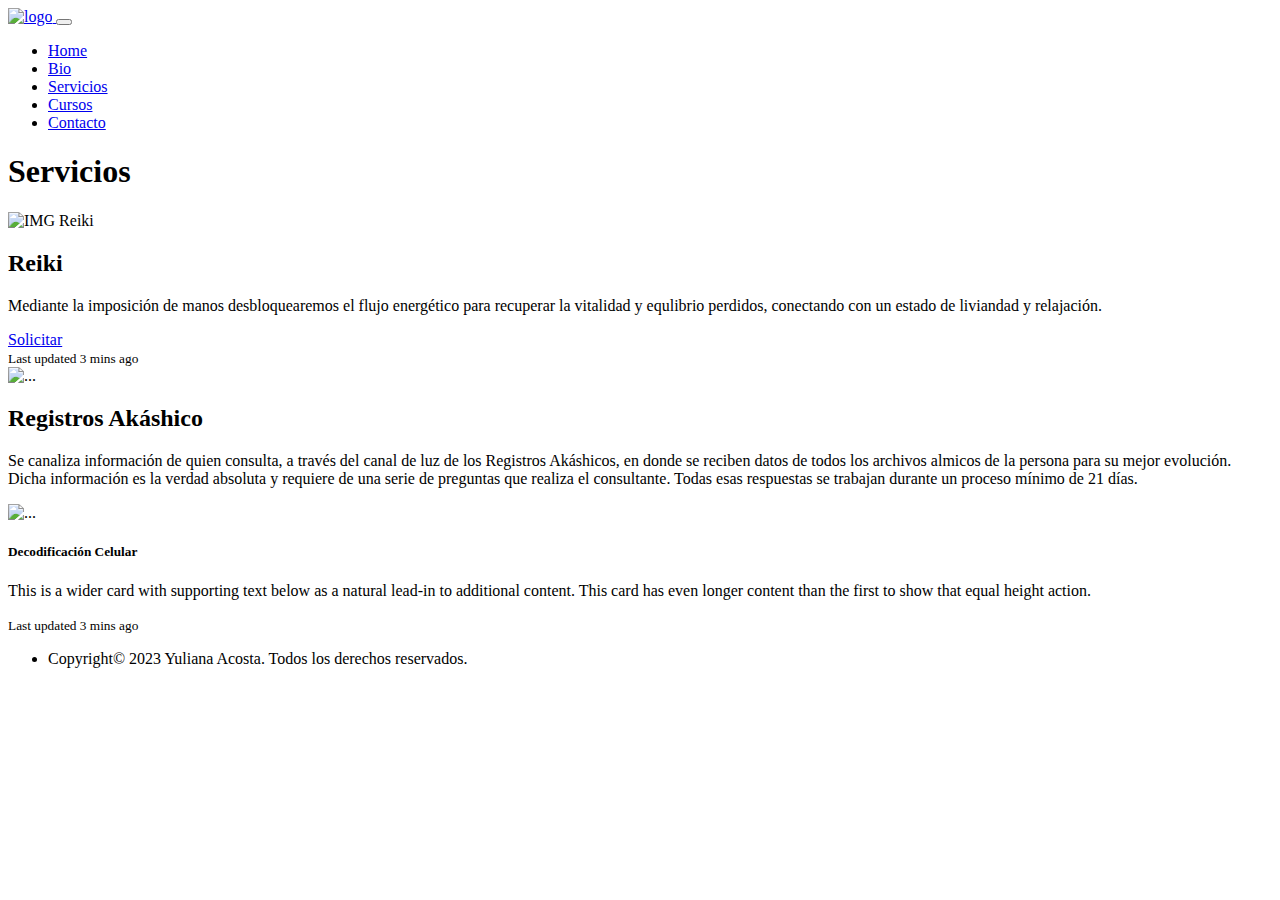
==== index.html @ 0eb401e8 "entrega" ====
<!doctype html>
<html lang="en">

<head>
  <meta charset="utf-8">
  <meta name="viewport" content="width=device-width, initial-scale=1">
  <title>Somos Luz - Servicio</title>
  <!--css BS-->
  <link href="https://cdn.jsdelivr.net/npm/bootstrap@5.2.3/dist/css/bootstrap.min.css" rel="stylesheet"
    integrity="sha384-rbsA2VBKQhggwzxH7pPCaAqO46MgnOM80zW1RWuH61DGLwZJEdK2Kadq2F9CUG65" crossorigin="anonymous">
  <!--Mi CSS-->
  <link rel="stylesheet" href="css/style.css">

  <!--inicia Animation-->
  <link
    rel="stylesheet"
    href="https://cdnjs.cloudflare.com/ajax/libs/animate.css/4.1.1/animate.min.css"
  />
  <!--end animation-->

</head>

<body>
  <!--INICIA NAV-->
  <nav class="navbar navbar-expand-lg" id="botonera">
    <div class="container">
      <a class="navbar-brand" href="index.html">
        <img src="img/logo1.png" alt="logo">
      </a>
      <button class="navbar-toggler" type="button" data-bs-toggle="collapse" data-bs-target="#navbarSupportedContent"
        aria-controls="navbarSupportedContent" aria-expanded="false" aria-label="Toggle navigation">
        <span class="navbar-toggler-icon"></span>
      </button>
      <div class="collapse navbar-collapse" id="navbarSupportedContent">
        <ul class="navbar-nav ms-auto mb-2 mb-lg-0">
          <li class="nav-item">
            <a class="nav-link active" aria-current="page" href="#">Home</a>
          </li>
          <li class="nav-item">
            <a class="nav-link" href="#">Bio</a>
          </li>
          <li class="nav-item">
            <a class="nav-link" href="#">Servicios</a>
          </li>
          <li class="nav-item">
            <a class="nav-link" href="#">Cursos</a>
          </li>
          <li class="nav-item">
            <a class="nav-link" href="#">Contacto</a>
          </li>
      </div>
    </div>
  </nav>
  <!--ENDS NAV-->
  <!--inicia carousel-->
  <header>
    <div class="wow tipoAnimation">
      <link rel="stylesheet" href="">
    <h1 class="animate__animated animate__bounce">Servicios</h1>
  </div>
  </header>
  <!--ends carousel-->
  <main>
    <section class="container-fluid">
      <!--inicia sistema de grilla de Bs-->
      <div class="row">
        <article>
          <div class="card-group">
            <div class="card">
              <img src="img/iconos/chakras.webp" class="card-img-top" alt="IMG Reiki">
              <div class="card-body">
                <h2 class="card-title">Reiki</h2>
                <p class="card-text">Mediante la imposición de manos desbloquearemos el flujo energético para recuperar la vitalidad y equlibrio perdidos, conectando con un estado de liviandad y relajación.</p>
                <a href="#" class="btn bg-violet">Solicitar</a>
              </div>
              <div class="card-footer">
                <small class="text-muted">Last updated 3 mins ago</small>
              </div>
            </div>
            <div class="card">
              <img src="img/iconos/registros-akashicos1.jpg" class="card-img-top" alt="...">
              <div class="card-body">
                <h2 class="card-title">Registros Akáshico</h2>
                <p class="card-text">Se canaliza información de quien consulta, a través del canal de luz de los Registros Akáshicos, en donde se reciben datos de todos los archivos almicos de la persona para su mejor evolución. Dicha información es la verdad absoluta y requiere de una serie de preguntas que realiza el consultante. Todas esas respuestas se trabajan durante un proceso mínimo de 21 días.</p>
              </div>
            </div>
            <div class="card">
              <img src="img/iconos/decod.jpg" class="card-img-top" alt="...">
              <div class="card-body">
                <h5 class="card-title">Decodificación Celular</h5>
                <p class="card-text">This is a wider card with supporting text below as a natural lead-in to additional content. This card has even longer content than the first to show that equal height action.</p>
              </div>
              <div class="card-footer">
                <small class="text-muted">Last updated 3 mins ago</small>
              </div>
            </div>
          </div>
        </article>

      </div>
    </section>
  </main>
  <footer>
    <div class="back">
      <ul>
        <li><a>Copyright© 2023 Yuliana Acosta. Todos los derechos reservados.</a></li>
      </ul>
    </div>
  </footer>
  <!--Js de BS-->
  <script src="https://cdn.jsdelivr.net/npm/bootstrap@5.2.3/dist/js/bootstrap.bundle.min.js"
    integrity="sha384-kenU1KFdBIe4zVF0s0G1M5b4hcpxyD9F7jL+jjXkk+Q2h455rYXK/7HAuoJl+0I4"
    crossorigin="anonymous"></script>
</body>

</html>
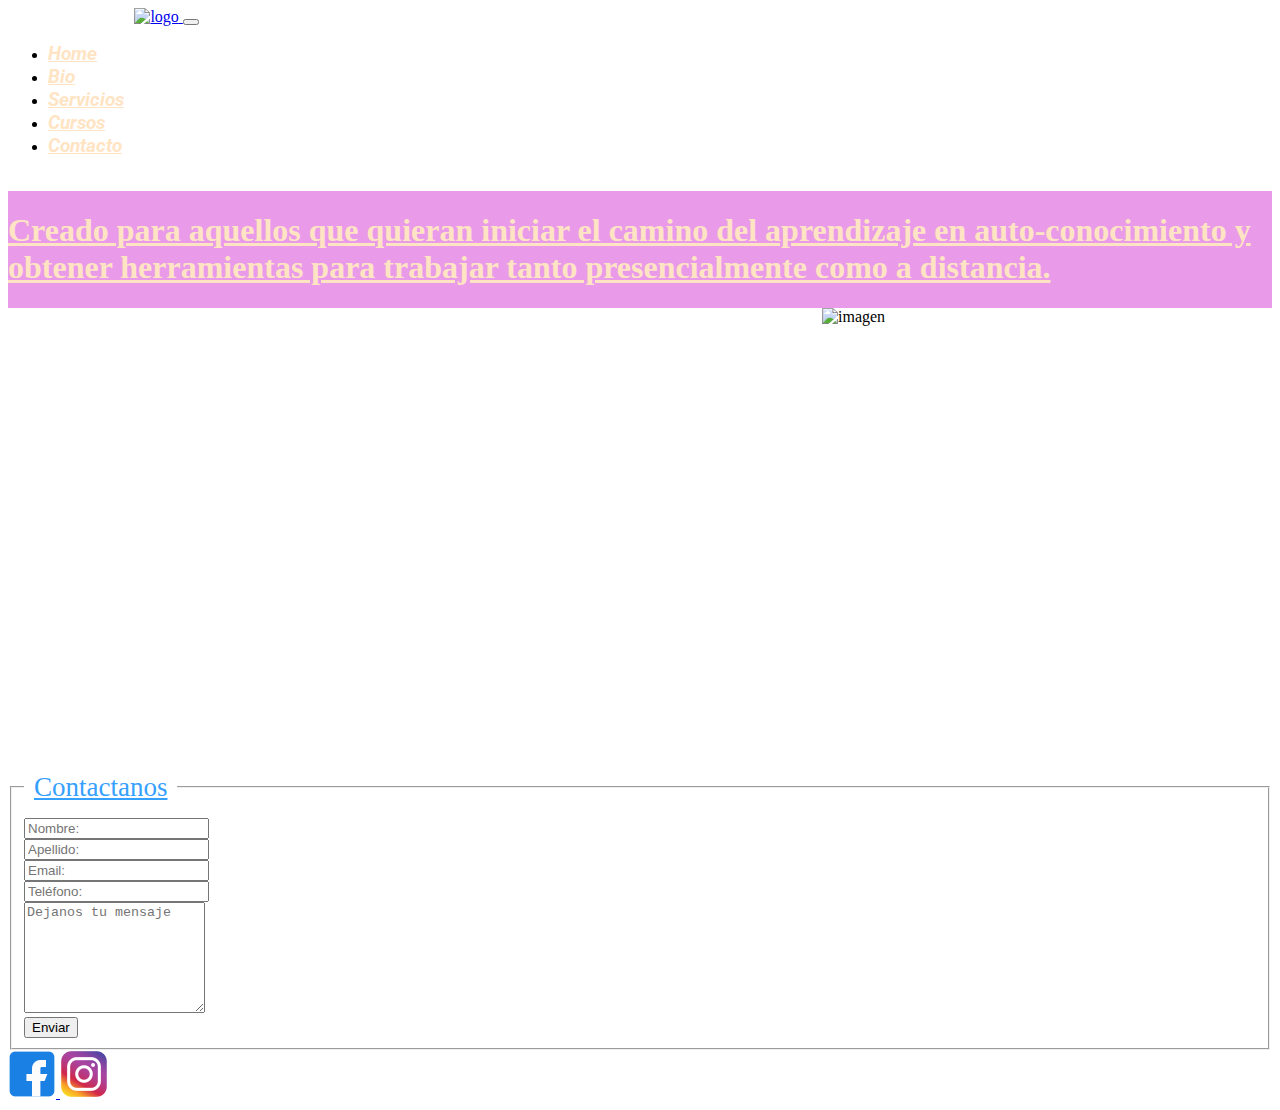
==== commit 233661f7: "Prueba sin logo" ====
--- a/index.html
+++ b/index.html
@@ -4,28 +4,22 @@
 <head>
   <meta charset="utf-8">
   <meta name="viewport" content="width=device-width, initial-scale=1">
-  <title>Somos Luz - Servicio</title>
-  <!--css BS-->
+  <title>Somos Luz - Terapias Holísticas</title>
+  <link rel="shortcut icon" href="img/favicon.png" type="image/x-icon">
+  <link rel="stylesheet" href="css/style.css">
   <link href="https://cdn.jsdelivr.net/npm/bootstrap@5.2.3/dist/css/bootstrap.min.css" rel="stylesheet"
     integrity="sha384-rbsA2VBKQhggwzxH7pPCaAqO46MgnOM80zW1RWuH61DGLwZJEdK2Kadq2F9CUG65" crossorigin="anonymous">
-  <!--Mi CSS-->
-  <link rel="stylesheet" href="css/style.css">
-
-  <!--inicia Animation-->
-  <link
-    rel="stylesheet"
-    href="https://cdnjs.cloudflare.com/ajax/libs/animate.css/4.1.1/animate.min.css"
-  />
+    <!--link Animation-->
+  <link rel="stylesheet" href="https://cdnjs.cloudflare.com/ajax/libs/animate.css/4.1.1/animate.min.css" />
   <!--end animation-->
-
 </head>
 
 <body>
   <!--INICIA NAV-->
-  <nav class="navbar navbar-expand-lg" id="botonera">
+  <nav class="navbar navbar-expand-lg id=" id="botonera">
     <div class="container">
       <a class="navbar-brand" href="index.html">
-        <img src="img/logo1.png" alt="logo">
+        <img src="" alt="logo">
       </a>
       <button class="navbar-toggler" type="button" data-bs-toggle="collapse" data-bs-target="#navbarSupportedContent"
         aria-controls="navbarSupportedContent" aria-expanded="false" aria-label="Toggle navigation">
@@ -34,13 +28,13 @@
       <div class="collapse navbar-collapse" id="navbarSupportedContent">
         <ul class="navbar-nav ms-auto mb-2 mb-lg-0">
           <li class="nav-item">
-            <a class="nav-link active" aria-current="page" href="#">Home</a>
+            <a class="nav-link" aria-current="page" href="#">Home</a>
           </li>
           <li class="nav-item">
             <a class="nav-link" href="#">Bio</a>
           </li>
           <li class="nav-item">
-            <a class="nav-link" href="#">Servicios</a>
+            <a class="nav-link" href="./pages/servicios.html">Servicios</a>
           </li>
           <li class="nav-item">
             <a class="nav-link" href="#">Cursos</a>
@@ -51,63 +45,101 @@
       </div>
     </div>
   </nav>
-  <!--ENDS NAV-->
-  <!--inicia carousel-->
+  <!--end nav-->
   <header>
-    <div class="wow tipoAnimation">
-      <link rel="stylesheet" href="">
-    <h1 class="animate__animated animate__bounce">Servicios</h1>
+    <!--inicia header-->
+    <div class="row">
+      <div class="col-md-12">
+    <img src="img/headers/encabezado.jpg" alt="">
   </div>
+</div>
   </header>
-  <!--ends carousel-->
+  <div class="wow tipoAnimation">
+    <link rel="stylesheet" href="">
+  <h1 class="animate__animated animate__pulse">Creado para aquellos que quieran iniciar el camino del aprendizaje en auto-conocimiento y obtener herramientas para trabajar tanto presencialmente como a distancia.</h1>
+  </div>
   <main>
-    <section class="container-fluid">
-      <!--inicia sistema de grilla de Bs-->
-      <div class="row">
-        <article>
-          <div class="card-group">
-            <div class="card">
-              <img src="img/iconos/chakras.webp" class="card-img-top" alt="IMG Reiki">
-              <div class="card-body">
-                <h2 class="card-title">Reiki</h2>
-                <p class="card-text">Mediante la imposición de manos desbloquearemos el flujo energético para recuperar la vitalidad y equlibrio perdidos, conectando con un estado de liviandad y relajación.</p>
-                <a href="#" class="btn bg-violet">Solicitar</a>
-              </div>
-              <div class="card-footer">
-                <small class="text-muted">Last updated 3 mins ago</small>
-              </div>
-            </div>
-            <div class="card">
-              <img src="img/iconos/registros-akashicos1.jpg" class="card-img-top" alt="...">
-              <div class="card-body">
-                <h2 class="card-title">Registros Akáshico</h2>
-                <p class="card-text">Se canaliza información de quien consulta, a través del canal de luz de los Registros Akáshicos, en donde se reciben datos de todos los archivos almicos de la persona para su mejor evolución. Dicha información es la verdad absoluta y requiere de una serie de preguntas que realiza el consultante. Todas esas respuestas se trabajan durante un proceso mínimo de 21 días.</p>
-              </div>
-            </div>
-            <div class="card">
-              <img src="img/iconos/decod.jpg" class="card-img-top" alt="...">
-              <div class="card-body">
-                <h5 class="card-title">Decodificación Celular</h5>
-                <p class="card-text">This is a wider card with supporting text below as a natural lead-in to additional content. This card has even longer content than the first to show that equal height action.</p>
-              </div>
-              <div class="card-footer">
-                <small class="text-muted">Last updated 3 mins ago</small>
+    </article>
+    <article class="extra">
+      <!-- google map-->
+      <iframe
+        src="https://www.google.com/maps/embed?pb=!1m18!1m12!1m3!1d1641.6638564317252!2d-58.38095124181905!3d-34.62115788785148!2m3!1f0!2f0!3f0!3m2!1i1024!2i768!4f13.1!3m3!1m2!1s0x95bccb29264ddc4d%3A0x7e6d51d04558362e!2sBernardo%20de%20Irigoyen%201116%2C%20C1072AAX%20CABA!5e0!3m2!1ses!2sar!4v1673132751568!5m2!1ses!2sar"
+        width="450" height="450" style="border: 1.5em;;" allowfullscreen="" loading="lazy"
+        referrerpolicy="no-referrer-when-downgrade"></iframe>
+      <img src="../img/iconos/registros-akashicos1.jpg" width="450" height="450" align="right" alt="imagen">
+    </article>
+    </section>
+      <article>
+        <div class="container">
+          <div class="row">
+            <div class="col-md-12">
+              <div class="well well-sm">
+                <form class="form-horizontal" method="post">
+                  <fieldset>
+                    <legend class="text-center header">Contactanos</legend>
+
+                    <div class="form-group">
+                      <span class="col-md-1 col-md-offset-2 text-center"><i class="fa fa-user bigicon"></i></span>
+                      <div class="col-md-8">
+                        <input id="fname" name="name" type="text" placeholder="Nombre:" class="form-control">
+                      </div>
+                    </div>
+                    <div class="form-group">
+                      <span class="col-md-1 col-md-offset-2 text-center"><i class="fa fa-user bigicon"></i></span>
+                      <div class="col-md-8">
+                        <input id="lname" name="name" type="text" placeholder="Apellido:" class="form-control">
+                      </div>
+                    </div>
+
+                    <div class="form-group">
+                      <span class="col-md-1 col-md-offset-2 text-center"><i class="fa fa-envelope-o bigicon"></i></span>
+                      <div class="col-md-8">
+                        <input id="email" name="email" type="text" placeholder="Email:" class="form-control">
+                      </div>
+                    </div>
+
+                    <div class="form-group">
+                      <span class="col-md-1 col-md-offset-2 text-center"><i
+                          class="fa fa-phone-square bigicon"></i></span>
+                      <div class="col-md-8">
+                        <input id="phone" name="phone" type="text" placeholder="Teléfono:" class="form-control">
+                      </div>
+                    </div>
+
+                    <div class="form-group">
+                      <span class="col-md-1 col-md-offset-2 text-center"><i
+                          class="fa fa-pencil-square-o bigicon"></i></span>
+                      <div class="col-md-8">
+                        <textarea class="form-control" id="message" name="message"
+                          placeholder="Dejanos tu mensaje"
+                          rows="7"></textarea>
+                      </div>
+                    </div>
+
+                    <div class="form-group">
+                      <div class="col-md-12 text-center">
+                        <button type="submit" class="btn btn-primary btn-lg">Enviar</button>
+                      </div>
+                    </div>
+                  </fieldset>
+                </form>
               </div>
             </div>
           </div>
-        </article>
-
-      </div>
-    </section>
+        </div>
+        <!-- ends contacto -->
   </main>
+  <!-- ends main -->
   <footer>
-    <div class="back">
-      <ul>
-        <li><a>Copyright© 2023 Yuliana Acosta. Todos los derechos reservados.</a></li>
-      </ul>
+    <div>
+      <a href="https://www.facebook.com/" target="_blank">
+        <img src="img/iconos/facebook1.png" alt="Seguinos en Facebook">
+      </a>
+      <a href="https://www.instagram.com/" target="_blank">
+        <img src="img/iconos/instagram1.png" alt="Seguinos en Instagram">
+      </a>
     </div>
   </footer>
-  <!--Js de BS-->
   <script src="https://cdn.jsdelivr.net/npm/bootstrap@5.2.3/dist/js/bootstrap.bundle.min.js"
     integrity="sha384-kenU1KFdBIe4zVF0s0G1M5b4hcpxyD9F7jL+jjXkk+Q2h455rYXK/7HAuoJl+0I4"
     crossorigin="anonymous"></script>
--- a/css/style.css
+++ b/css/style.css
@@ -0,0 +1,116 @@
+@import url('https://fonts.googleapis.com/css2?family=Roboto:wght@100;300&display=swap');
+
+
+#botonera img{
+    width: 100px;
+    padding-left: 10%;
+}
+
+#botonera ul li a{
+    color: bisque;
+    font-size: 1.2em;
+    font-family: 'Roboto', sans-serif;
+    font-weight: bolder; /*letra negrita de la nav*/
+    font-style: italic;
+}
+
+#botonera ul li a:hover{
+    color: rgb(213, 161, 236);
+    text-decoration: underline;
+    
+}
+
+
+body{
+    background-image: url(../img/fondo.jpg);
+    background-attachment: fixed;
+}
+
+.back{
+    color: white;
+}
+
+.bg-violet{
+    background-color:  antiquewhite; /*color de botón solicitar*/
+}
+
+.bg-violet:hover{
+    background-color:  rgb(213, 161, 236); /*segundo color de boton solicitar*/
+    border-end-end-radius: 4px;
+}
+
+.wow{
+    display: flex;
+    justify-content: center; /*Centrado de Servicios*/
+    color: bisque;
+    text-decoration: underline; /*subrayado Servicios*/
+    font-family: 'Times New Roman', Times, serif;
+}
+
+.card img{
+ background-color: black;
+ border-radius: 15%;
+ border-style:hidden; /*bordes circulares img*/
+}
+.card{
+    background-color:rgb(255, 224, 167 , 0.5); /*background imagenes*/
+    margin: 5%; /*margen entre imagenes*/
+}
+
+--------------------
+.formulario{
+}
+/*formulario*/
+.header {
+    color: #36A0FF;
+    font-size: 27px;
+    padding: 10px;
+    text-decoration: underline;
+    justify-content: left;
+}
+
+.bigicon {
+    font-size: 35px;
+    color: #36A0FF;
+}
+
+.titulo{
+    color: antiquewhite;
+    font-family: 'Times New Roman', Times, serif;
+    font-style: italic;
+    background-color: rgb(255, 236, 207, 0.2);
+}
+
+.pulse{
+    color: antiquewhite;
+}
+
+#titulo{
+    font-family: 'Times New Roman', Times, serif !important;
+}
+
+.wow{
+    display: flex;
+    justify-content: center; /*Centrado de Servicios*/
+    color: bisque;
+    font-family: 'Times New Roman', Times, serif;
+    background-color: rgb(211, 55, 211, 0.5);
+}
+
+.img{
+    height: 100%;
+    width: 100%;
+}
+
+@media screen and (max-width:376) {
+    
+    body { 
+        margin-top: 4rem;
+    }
+.header-main{
+    height: initial;
+}
+header row img{
+
+}
+}